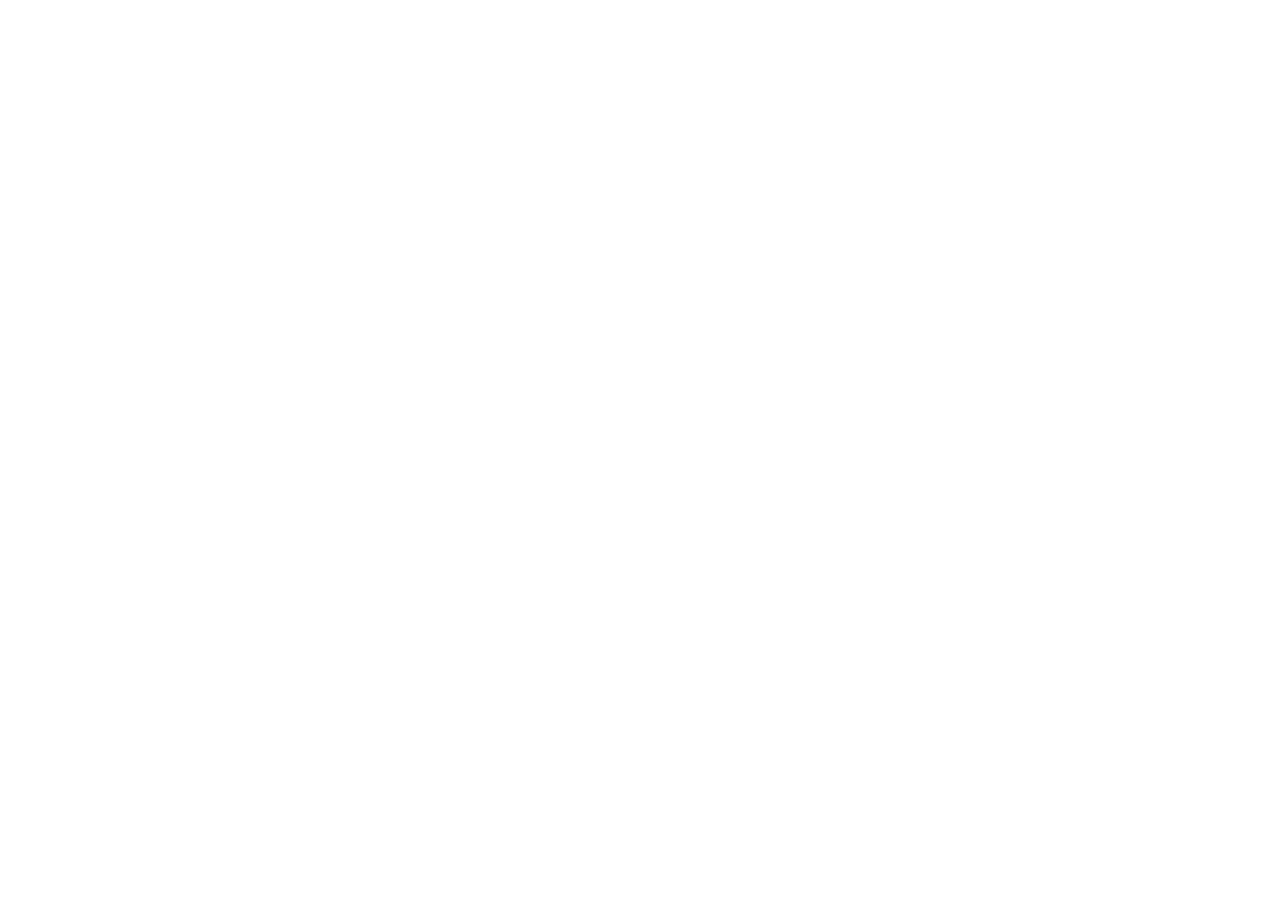
==== index.html @ d729f6ce "prepare files" ====
<!DOCTYPE html>
<html lang="en">
	<head>
		<meta charset="UTF-8" />
		<meta name="viewport" content="width=device-width, initial-scale=1.0" />
		<title>Memory Game</title>
		<link
			href="https://cdn.jsdelivr.net/npm/bootstrap@5.3.2/dist/css/bootstrap.min.css"
			rel="stylesheet"
			integrity="sha384-T3c6CoIi6uLrA9TneNEoa7RxnatzjcDSCmG1MXxSR1GAsXEV/Dwwykc2MPK8M2HN"
			crossorigin="anonymous"
		/>
		<!-- Font Awesome -->
		<link href="https://cdnjs.cloudflare.com/ajax/libs/font-awesome/6.0.0/css/all.min.css" rel="stylesheet" />
		<!-- Google Fonts -->
		<link href="https://fonts.googleapis.com/css?family=Roboto:300,400,500,700&display=swap" rel="stylesheet" />
		<!-- MDB -->
		<link href="https://cdnjs.cloudflare.com/ajax/libs/mdb-ui-kit/6.4.2/mdb.min.css" rel="stylesheet" />
		<link rel="stylesheet" href="style.css" />
	</head>
	<body>
		<script
			src="https://cdn.jsdelivr.net/npm/bootstrap@5.3.2/dist/js/bootstrap.bundle.min.js"
			integrity="sha384-C6RzsynM9kWDrMNeT87bh95OGNyZPhcTNXj1NW7RuBCsyN/o0jlpcV8Qyq46cDfL"
			crossorigin="anonymous"
		></script>
	</body>
	<script src="script.js"></script>
</html>
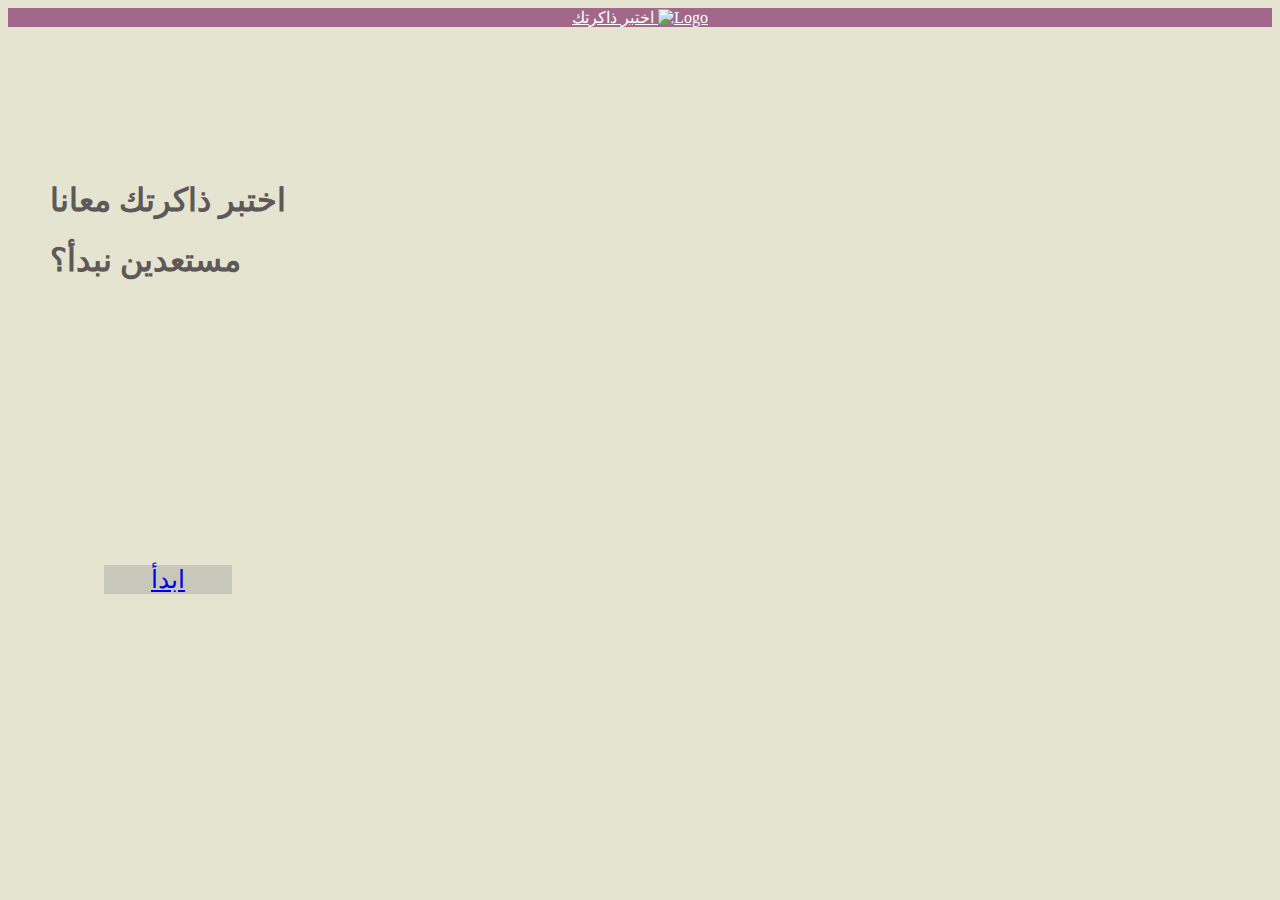
==== commit efb8fa61: "add images and questions" ====
--- a/index.html
+++ b/index.html
@@ -17,6 +17,11 @@
 		<!-- MDB -->
 		<link href="https://cdnjs.cloudflare.com/ajax/libs/mdb-ui-kit/6.4.2/mdb.min.css" rel="stylesheet" />
 		<link rel="stylesheet" href="style.css" />
+		<style>
+			body {
+				overflow: hidden;
+			}
+		</style>
 	</head>
 	<body>
 		<script
@@ -24,6 +29,89 @@
 			integrity="sha384-C6RzsynM9kWDrMNeT87bh95OGNyZPhcTNXj1NW7RuBCsyN/o0jlpcV8Qyq46cDfL"
 			crossorigin="anonymous"
 		></script>
+		<!-- nav bar -->
+		<nav class="navbar bg-body-tertiary">
+			<div
+				class="container-fluid"
+				style="
+					display: flex;
+					justify-content: center;
+					flex-direction: row;
+					gap: 20px;
+					background-color: #a3678b;
+				"
+			>
+				<a class="navbar-brand" href="#" style="color: white">
+					اختبر ذاكرتك
+					<img
+						src="https://www.pngmart.com/files/23/Brain-Cartoon-PNG-HD-Isolated.png"
+						alt="Logo"
+						width="60"
+						height="60"
+						class="d-inline-block align-text-top"
+					/>
+				</a>
+			</div>
+		</nav>
+		<!-- end nav bar -->
+
+		<!-- Background image -->
+		<div
+			class="p-5 text-center bg-image"
+			style="
+				background-image: url('https://images.ctfassets.net/1ehd3ycc3wzr/q1Yp3fkjm67VIhGJgDQrY/7f4fd1d8849091d2e601d5cc891dfeab/0827_EMBER_-_how_does_cannabis_affect_memory.png');
+				height: 90vh;
+				margin-bottom: 30px;
+			"
+		>
+			<div class="mask">
+				<div class="d-flex justify-content-center align-items-start h-100;">
+					<div
+						class=""
+						style="
+							display: flex;
+							flex-direction: column;
+							/* background-color: rgba(206, 121, 121, 0.742); */
+							width: 25vw;
+							height: 80vh;
+							color: rgb(95, 88, 88);
+							border-radius: 20px;
+							/* border: 1px solid black; */
+							align-items: center;
+
+							justify-content: space-around;
+						"
+					>
+						<div>
+							<h1 class="mb-3">اختبر ذاكرتك معانا</h1>
+							<h1 class="mb-3">مستعدين نبدأ؟</h1>
+						</div>
+						<a
+							class="btn btn-outline-light"
+							href="home.html"
+							role="button"
+							style="
+								margin-bottom: 20px;
+								font-size: 25px;
+								background-color: rgba(128, 128, 128, 0.279);
+								width: 10vw;
+								text-align: center;
+							"
+							>ابدأ
+						</a>
+					</div>
+				</div>
+			</div>
+		</div>
+		<!-- Background image -->
+		<!-- <footer class="bg-light text-center text-lg-start" style="background-color: #9cacdc">
+			
+			<div class="text-center p-3">
+				© 2020 Copyright:
+				<a class="text-dark" href="https://mdbootstrap.com/">MDBootstrap.com</a>
+			</div>
+		
+		</footer> -->
 	</body>
 	<script src="script.js"></script>
 </html>
--- a/style.css
+++ b/style.css
@@ -0,0 +1,60 @@
+body {
+    background-color: #E4E4D0;
+}
+
+.container {
+    display: flex;
+    justify-content: center;
+    align-items: center;
+    flex-direction: column;
+}
+
+.styel-score,
+.style-question {
+    display: flex;
+    flex-direction: column;
+    align-items: center;
+    border-radius: 20px;
+    margin-top: 20px;
+    height: 40vh;
+    width: 40%; /* Use a percentage for responsiveness */
+    justify-content: space-evenly;
+    text-align: center;
+    background-color: rgba(240, 248, 255, 0.466);
+}
+
+#options {
+    display: grid;
+    grid-template-columns: auto auto;
+}
+
+#all-options {
+    display: grid;
+    grid-template-columns: auto auto;
+    gap: 20px;
+}
+
+.container button {
+    border: none;
+    font-size: 17px;
+    padding: 10px 40px; /* Use percentage for padding */
+    border-radius: 10px;
+    background-color: #AEC3AE;
+}
+
+.cont button:hover {
+    box-shadow: 0px 5px 20px rgba(255, 195, 92, 0.629);
+}
+
+/* Media query for screens with a max width of 768px (typical for phones) */
+@media (max-width: 768px) {
+    .styel-score,
+    .style-question {
+        width: 90%; 
+    }
+
+    .container button {
+        padding: 10px 30px; 
+    }
+}
+
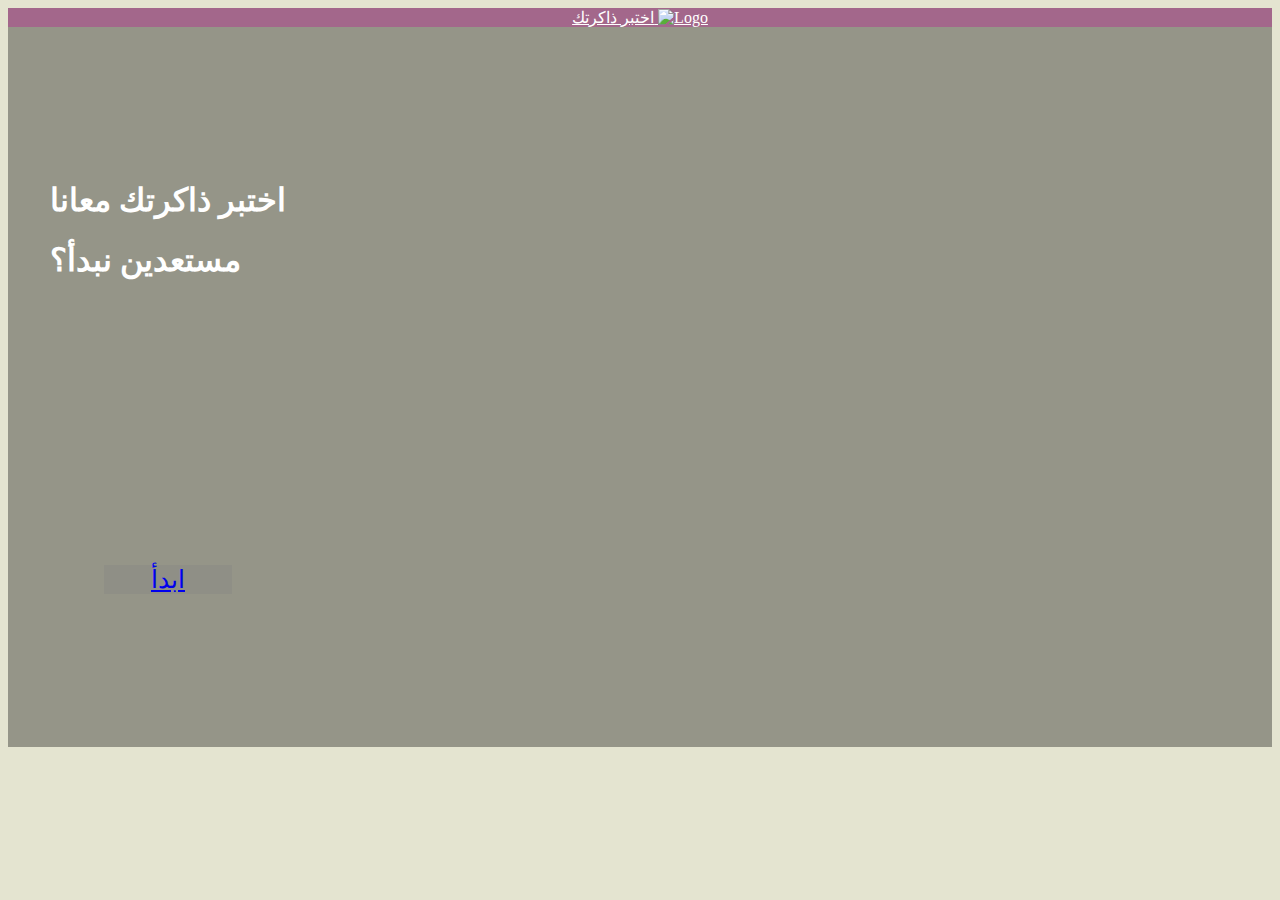
==== commit 5ca8bfa2: "edit" ====
--- a/index.html
+++ b/index.html
@@ -64,7 +64,7 @@
 				margin-bottom: 30px;
 			"
 		>
-			<div class="mask">
+			<div class="mask" style="background-color: rgba(0, 0, 0, 0.345)">
 				<div class="d-flex justify-content-center align-items-start h-100;">
 					<div
 						class=""
@@ -74,7 +74,8 @@
 							/* background-color: rgba(206, 121, 121, 0.742); */
 							width: 25vw;
 							height: 80vh;
-							color: rgb(95, 88, 88);
+							/* color: rgb(95, 88, 88); */
+							color: white;
 							border-radius: 20px;
 							/* border: 1px solid black; */
 							align-items: center;
--- a/style.css
+++ b/style.css
@@ -42,6 +42,14 @@
     background-color: #AEC3AE;
 }
 
+.correct-answer {
+    background-color: green;
+  }
+  
+  .wrong-answer {
+    background-color: red;
+  }
+
 .cont button:hover {
     box-shadow: 0px 5px 20px rgba(255, 195, 92, 0.629);
 }
